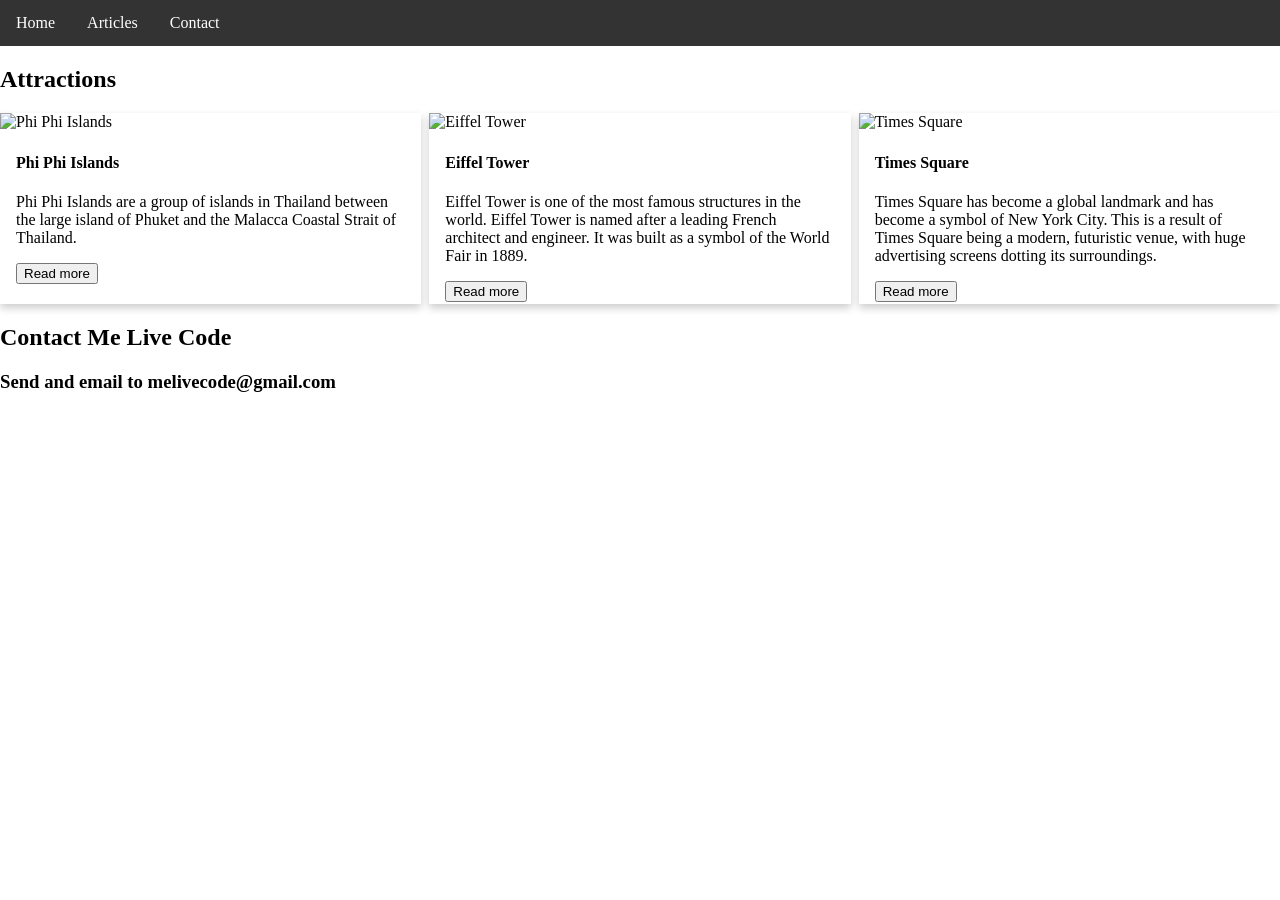
==== index.html @ 619b2060 "first commit" ====
<!DOCTYPE html>
<html lang="en">

<head>
  <meta charset="UTF-8">
  <meta http-equiv="X-UA-Compatible" content="IE=edge">
  <meta name="viewport" content="width=device-width, initial-scale=1.0">
  <title>Me Live Code</title>
  <link rel="stylesheet" href="style.css" />
</head>

<body>
  <header>
    <nav>
      <ul>
        <li><a href="./index.html">Home</a></li>
        <li><a href="./articles.html">Articles</a></li>
        <li><a href="./contact.html">Contact</a></li>
      </ul>
    </nav>
  </header>
  <main>
    <section>
      <h2>Attractions</h2>
      <div class="grid-container">
        <article class="card">
          <img src="https://www.melivecode.com/attractions/1.jpg" alt="Phi Phi Islands" style="width:100%">
          <div class="container">
            <h4><b>Phi Phi Islands</b></h4>
            <p>Phi Phi Islands are a group of islands in Thailand between the large island of Phuket and the Malacca
              Coastal Strait of Thailand.</p>
            <button aria-label="Press to read more about Phi Phi Islands">Read more</button>
          </div>
        </article>
        <article class="card">
          <img src="https://www.melivecode.com/attractions/2.jpg" alt="Eiffel Tower" style="width:100%">
          <div class="container">
            <h4><b>Eiffel Tower</b></h4>
            <p>Eiffel Tower is one of the most famous structures in the world. Eiffel Tower is named after a leading
              French architect and engineer. It was built as a symbol of the World Fair in 1889.</p>
            <button aria-label="Press to read more about Phi Phi Islands">Read more</button>
          </div>
        </article>
        <article class="card">
          <img src="https://www.melivecode.com/attractions/3.jpg" alt="Times Square" style="width:100%">
          <div class="container">
            <h4><b>Times Square</b></h4>
            <p>Times Square has become a global landmark and has become a symbol of New York City. This is a result of
              Times Square being a modern, futuristic venue, with huge advertising screens dotting its surroundings.</p>
            <button aria-label="Press to read more about Phi Phi Islands">Read more</button>
          </div>
        </article>
      </div>
    </section>
    <section>
      <h2>Contact Me Live Code</h2>
      <h3>Send and email to melivecode@gmail.com</h3>
    </section>
  </main>
</body>

</html>
---- style.css ----
body {
    margin: 0;
  }
  
  nav>ul {
    list-style-type: none;
    margin: 0;
    padding: 0;
    overflow: hidden;
    background-color: #333;
  }
  
  nav>ul>li {
    float: left;
  }
  
  nav>ul>li>a {
    display: block;
    color: white;
    text-align: center;
    padding: 14px 16px;
    text-decoration: none;
  }
  
  nav>ul>li a:hover {
    background-color: #111;
  }
  
  .card {
    /* Add shadows to create the "card" effect */
    box-shadow: 0 4px 8px 0 rgba(0, 0, 0, 0.2);
    transition: 0.3s;
  }
  
  /* On mouse-over, add a deeper shadow */
  .card:hover {
    box-shadow: 0 8px 16px 0 rgba(0, 0, 0, 0.2);
  }
  
  /* Add some padding inside the card container */
  .container {
    padding: 2px 16px;
  }
  
  .grid-container {
    display: grid;
    grid-column-gap: 0.5rem;
    grid-row-gap: 0.5rem;
  }
  
  @media (min-width: 576px) {
    .grid-container {
      grid-template-columns: repeat(1, 1fr);
    }
  }
  
  @media (min-width: 992px) {
    .grid-container {
      grid-template-columns: repeat(3, 1fr);
    }
  }
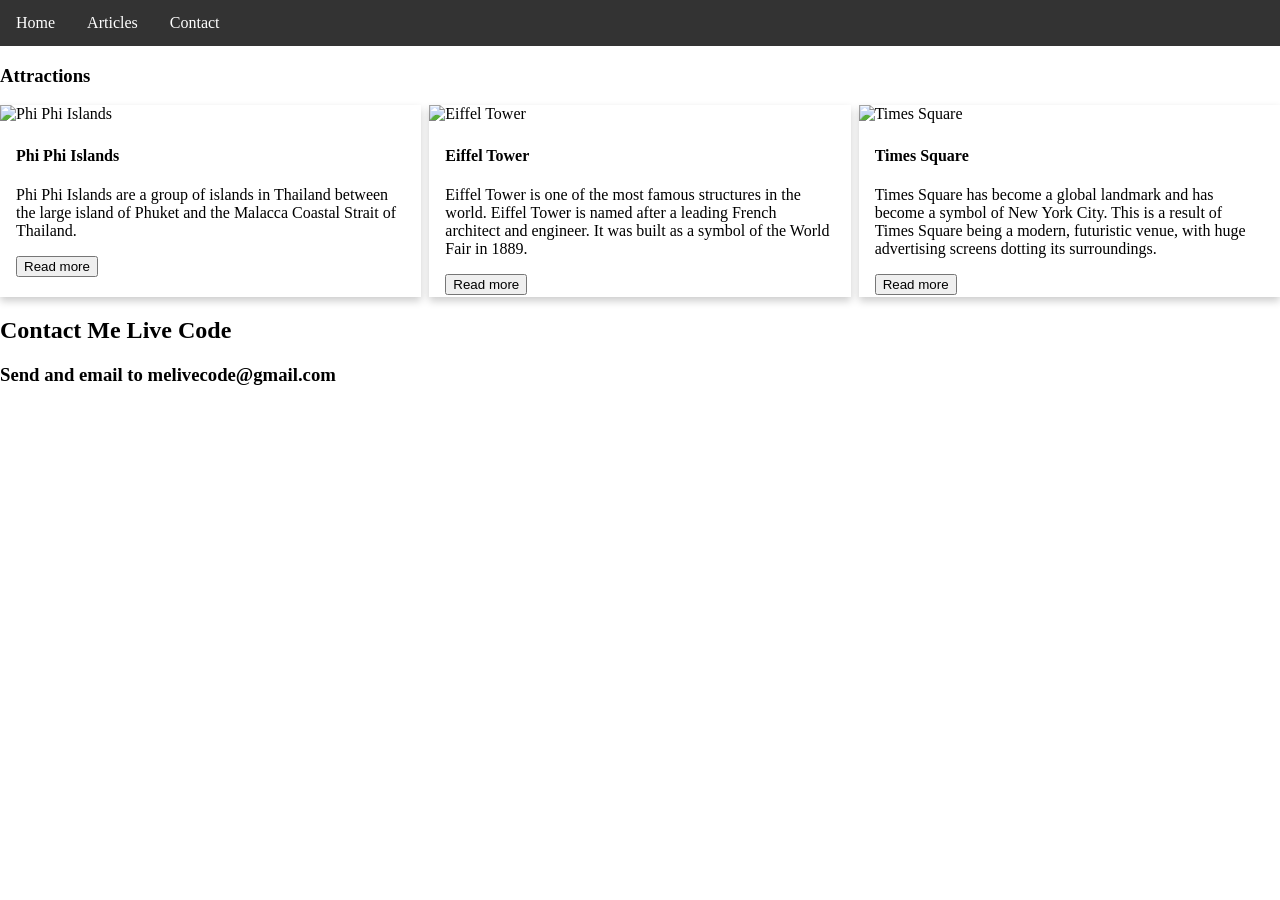
==== commit 6b512b8d: "<h2> to <h3>" ====
--- a/index.html
+++ b/index.html
@@ -21,12 +21,12 @@
   </header>
   <main>
     <section>
-      <h2>Attractions</h2>
+      <h3>Attractions</h3>
       <div class="grid-container">
         <article class="card">
           <img src="https://www.melivecode.com/attractions/1.jpg" alt="Phi Phi Islands" style="width:100%">
           <div class="container">
-            <h4><b>Phi Phi Islands</b></h4>
+            <h4><strong>Phi Phi Islands</strong></h4>
             <p>Phi Phi Islands are a group of islands in Thailand between the large island of Phuket and the Malacca
               Coastal Strait of Thailand.</p>
             <button aria-label="Press to read more about Phi Phi Islands">Read more</button>
@@ -35,7 +35,7 @@
         <article class="card">
           <img src="https://www.melivecode.com/attractions/2.jpg" alt="Eiffel Tower" style="width:100%">
           <div class="container">
-            <h4><b>Eiffel Tower</b></h4>
+            <h4><strong>Eiffel Tower</strong></h4>
             <p>Eiffel Tower is one of the most famous structures in the world. Eiffel Tower is named after a leading
               French architect and engineer. It was built as a symbol of the World Fair in 1889.</p>
             <button aria-label="Press to read more about Phi Phi Islands">Read more</button>
@@ -44,7 +44,7 @@
         <article class="card">
           <img src="https://www.melivecode.com/attractions/3.jpg" alt="Times Square" style="width:100%">
           <div class="container">
-            <h4><b>Times Square</b></h4>
+            <h4><strong>Times Square</strong></h4>
             <p>Times Square has become a global landmark and has become a symbol of New York City. This is a result of
               Times Square being a modern, futuristic venue, with huge advertising screens dotting its surroundings.</p>
             <button aria-label="Press to read more about Phi Phi Islands">Read more</button>
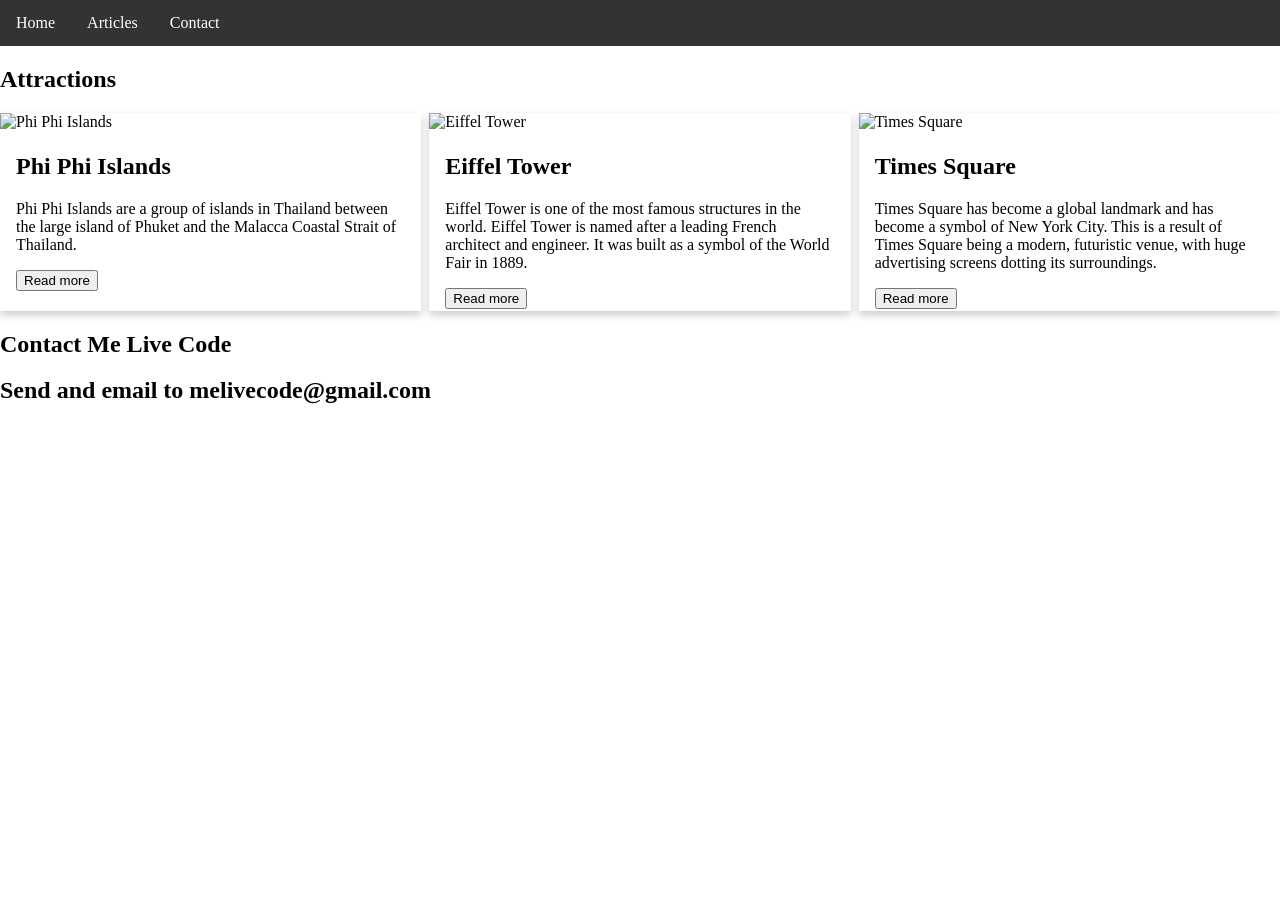
==== commit d889abd8: "reoder H" ====
--- a/index.html
+++ b/index.html
@@ -6,7 +6,7 @@
   <meta http-equiv="X-UA-Compatible" content="IE=edge">
   <meta name="viewport" content="width=device-width, initial-scale=1.0">
   <title>Me Live Code</title>
-  <link rel="stylesheet" href="style.css" />
+  <link rel="stylesheet" href="style.css" >
 </head>
 
 <body>
@@ -21,12 +21,12 @@
   </header>
   <main>
     <section>
-      <h3>Attractions</h3>
+      <h1>Attractions</h1>
       <div class="grid-container">
         <article class="card">
           <img src="https://www.melivecode.com/attractions/1.jpg" alt="Phi Phi Islands" style="width:100%">
           <div class="container">
-            <h4><strong>Phi Phi Islands</strong></h4>
+            <h2><strong>Phi Phi Islands</strong></h2>
             <p>Phi Phi Islands are a group of islands in Thailand between the large island of Phuket and the Malacca
               Coastal Strait of Thailand.</p>
             <button aria-label="Press to read more about Phi Phi Islands">Read more</button>
@@ -35,7 +35,7 @@
         <article class="card">
           <img src="https://www.melivecode.com/attractions/2.jpg" alt="Eiffel Tower" style="width:100%">
           <div class="container">
-            <h4><strong>Eiffel Tower</strong></h4>
+            <h2><strong>Eiffel Tower</strong></h2>
             <p>Eiffel Tower is one of the most famous structures in the world. Eiffel Tower is named after a leading
               French architect and engineer. It was built as a symbol of the World Fair in 1889.</p>
             <button aria-label="Press to read more about Phi Phi Islands">Read more</button>
@@ -44,7 +44,7 @@
         <article class="card">
           <img src="https://www.melivecode.com/attractions/3.jpg" alt="Times Square" style="width:100%">
           <div class="container">
-            <h4><strong>Times Square</strong></h4>
+            <h2><strong>Times Square</strong></h2>
             <p>Times Square has become a global landmark and has become a symbol of New York City. This is a result of
               Times Square being a modern, futuristic venue, with huge advertising screens dotting its surroundings.</p>
             <button aria-label="Press to read more about Phi Phi Islands">Read more</button>
@@ -54,7 +54,7 @@
     </section>
     <section>
       <h2>Contact Me Live Code</h2>
-      <h3>Send and email to melivecode@gmail.com</h3>
+      <h2>Send and email to melivecode@gmail.com</h2>
     </section>
   </main>
 </body>
